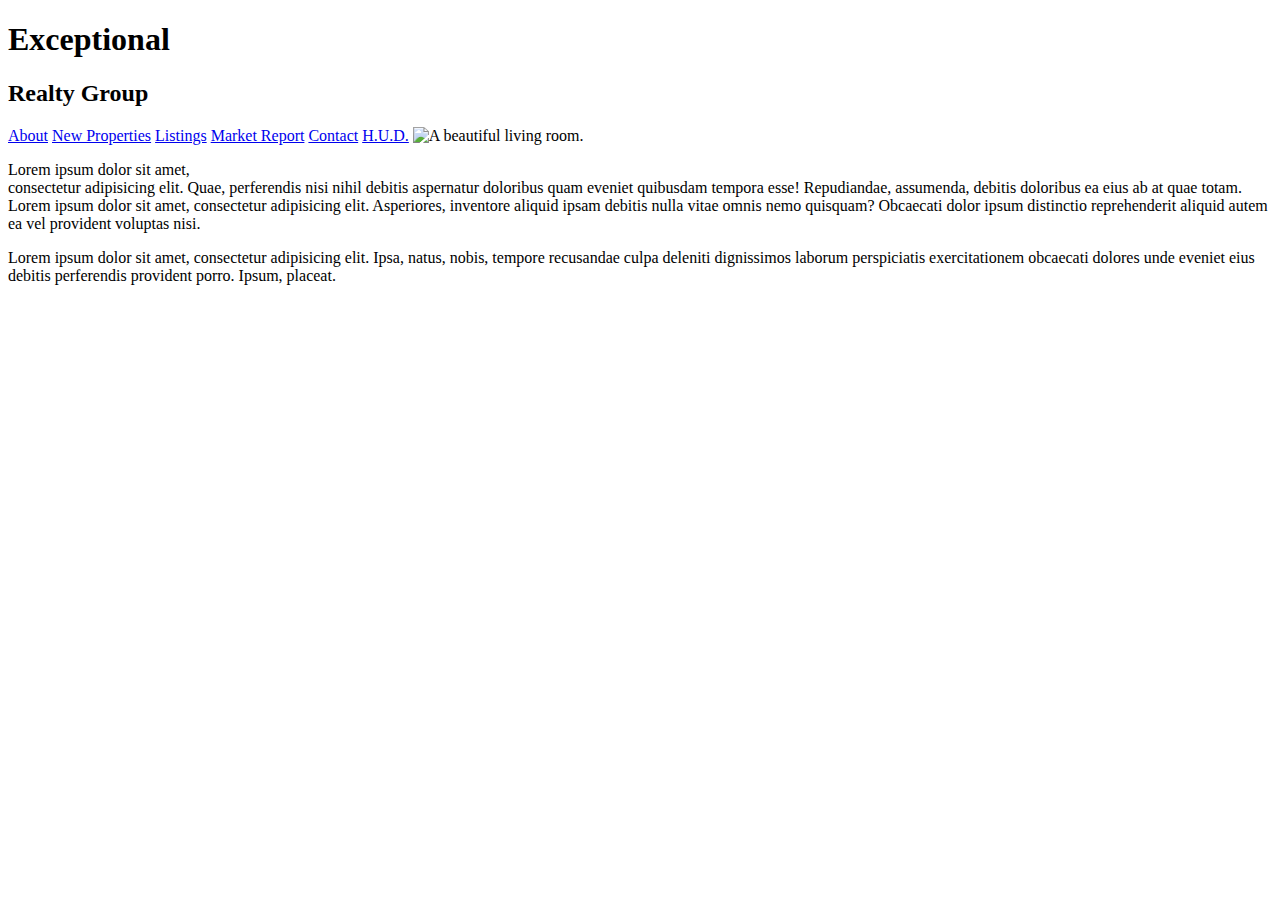
==== index.html @ 4fee9be1 "add google map to contact page" ====
<!DOCTYPE html>
<html lang="en">
  <head>
    <!-- This is a comment. I can see it in the code, but it will not appear in the browser. -->

    <!-- 
    The head section contains info for search engines and the browser and is not seen by site visitors.
    -->

    <meta charset="UTF-8">
    <title>Exceptional Realty Group - Luxury Homes - About</title>
  </head>
  <body>
    <!-- The body is the entire viewable area of the web page. For example we can see text, links, images, and media. -->

    <h1>Exceptional</h1>
    <h2>Realty Group</h2>

    <!-- links -->
    <a href="index.html">About</a> <a href="new-properties.html">New Properties</a> <a href="real-estate-listings.html">Listings</a> <a href="market-report.html">Market Report</a> <a href="contact.html">Contact</a> <a href="http://hud.gov" target="_blank">H.U.D.</a>

    <img src="images/intro-pic.jpg" alt="A beautiful living room." title="Welcome to Exceptional Realty Group">

    <!--
    foldername/ = go inside the folder.
    filename = use a file in the current folder.
    ../ = leavethe current folder and go up to parent folder.
    -->

    <p>Lorem ipsum dolor sit amet,<br> consectetur adipisicing elit. Quae, perferendis nisi nihil debitis aspernatur doloribus quam eveniet quibusdam tempora esse! Repudiandae, assumenda, debitis doloribus ea eius ab at quae totam. Lorem ipsum dolor sit amet, consectetur adipisicing elit. Asperiores, inventore aliquid ipsam debitis nulla vitae omnis nemo quisquam? Obcaecati dolor ipsum distinctio reprehenderit aliquid autem ea vel provident voluptas nisi.</p>

    <p>Lorem ipsum dolor sit amet, consectetur adipisicing elit. Ipsa, natus, nobis, tempore recusandae culpa deleniti dignissimos laborum perspiciatis exercitationem obcaecati dolores unde eveniet eius debitis perferendis provident porro. Ipsum, placeat.</p>

  </body>
</html>
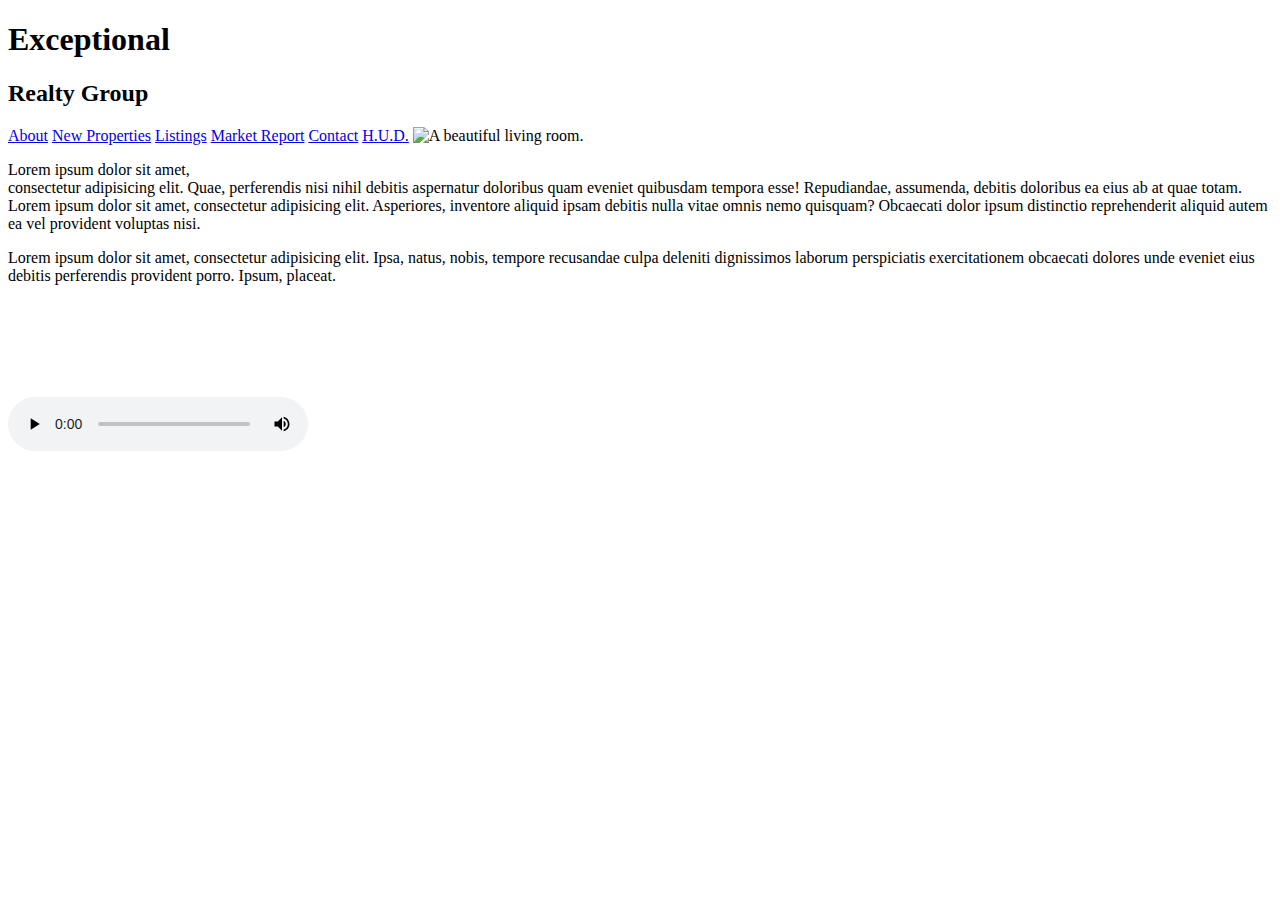
==== commit 55a55f7d: "add promo video to about page" ====
--- a/index.html
+++ b/index.html
@@ -31,5 +31,18 @@
 
     <p>Lorem ipsum dolor sit amet, consectetur adipisicing elit. Ipsa, natus, nobis, tempore recusandae culpa deleniti dignissimos laborum perspiciatis exercitationem obcaecati dolores unde eveniet eius debitis perferendis provident porro. Ipsum, placeat.</p>
 
+    <!-- promo video -->
+    <video controls>
+        <source src="videos/real-estate.mp4" type="video/mp4">
+        <source src="videos/real-estate.ogv" type="video/ogg">
+        Your browser does not support HTML5 video. <a href="http://browsehappy.com">Please upgrade your browser.</a>
+    </video>
+
   </body>
-</html>+</html>
+
+
+
+
+
+
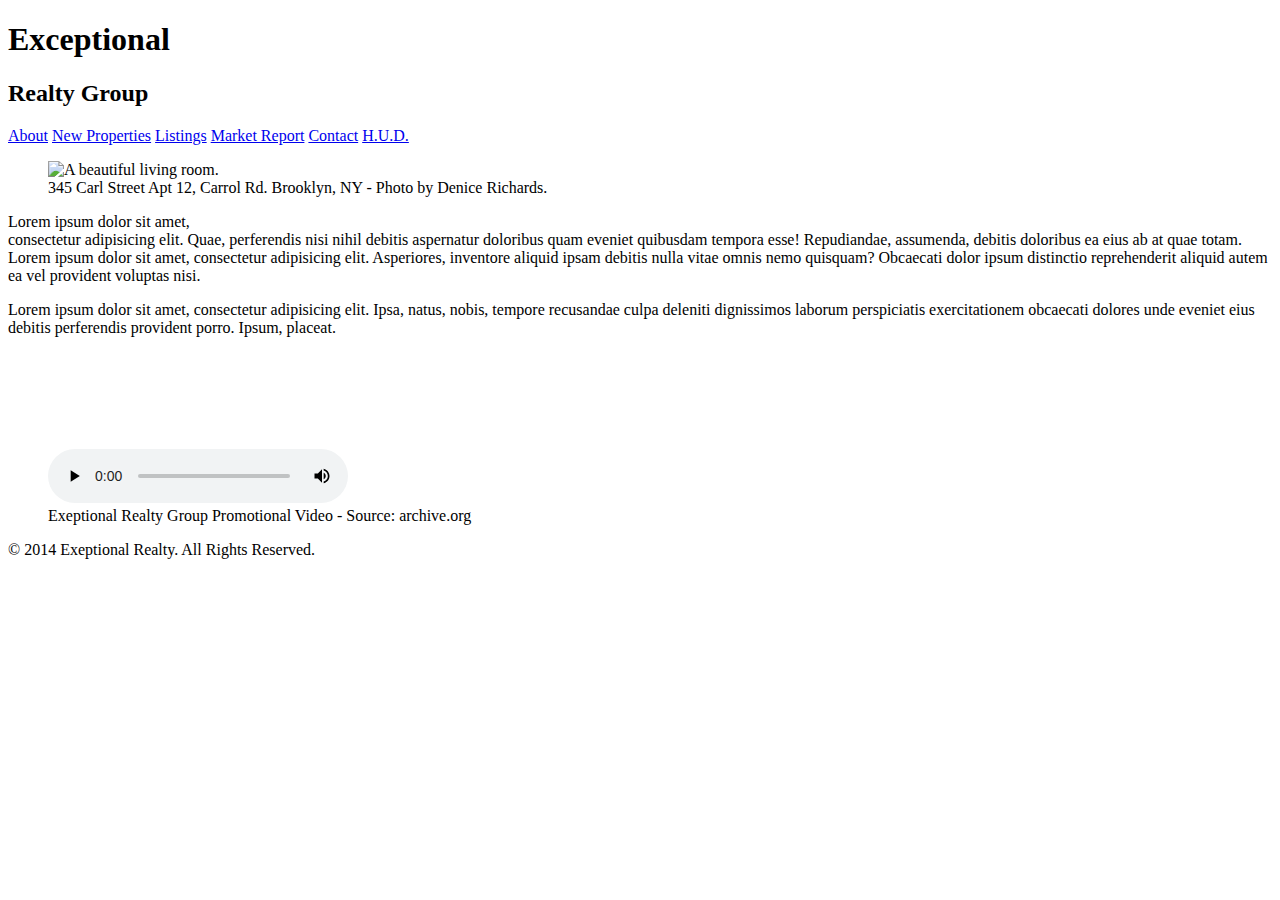
==== commit 982fb452: "add semantic containers to index" ====
--- a/index.html
+++ b/index.html
@@ -11,32 +11,47 @@
     <title>Exceptional Realty Group - Luxury Homes - About</title>
   </head>
   <body>
-    <!-- The body is the entire viewable area of the web page. For example we can see text, links, images, and media. -->
+    <header>
 
     <h1>Exceptional</h1>
     <h2>Realty Group</h2>
 
-    <!-- links -->
-    <a href="index.html">About</a> <a href="new-properties.html">New Properties</a> <a href="real-estate-listings.html">Listings</a> <a href="market-report.html">Market Report</a> <a href="contact.html">Contact</a> <a href="http://hud.gov" target="_blank">H.U.D.</a>
+       <nav>
+        <a href="index.html">About</a> <a href="new-properties.html">New Properties</a> <a href="real-estate-listings.html">Listings</a> <a href="market-report.html">Market Report</a> <a href="contact.html">Contact</a> <a href="http://hud.gov" target="_blank">H.U.D.</a>
+        </nav>
+    </header>
 
-    <img src="images/intro-pic.jpg" alt="A beautiful living room." title="Welcome to Exceptional Realty Group">
+    <section id="featured-property">
+        <figure>
+            <img src="images/intro-pic.jpg" alt="A beautiful living room." title="Welcome to Exceptional Realty Group">
+            <figcaption>345 Carl Street Apt 12, Carrol Rd. Brooklyn, NY - Photo by Denice Richards.</figcaption>
+        </figure>
 
-    <!--
-    foldername/ = go inside the folder.
-    filename = use a file in the current folder.
-    ../ = leavethe current folder and go up to parent folder.
-    -->
+        <!--
+        foldername/ = go inside the folder.
+        filename = use a file in the current folder.
+        ../ = leavethe current folder and go up to parent folder.
+        -->
 
-    <p>Lorem ipsum dolor sit amet,<br> consectetur adipisicing elit. Quae, perferendis nisi nihil debitis aspernatur doloribus quam eveniet quibusdam tempora esse! Repudiandae, assumenda, debitis doloribus ea eius ab at quae totam. Lorem ipsum dolor sit amet, consectetur adipisicing elit. Asperiores, inventore aliquid ipsam debitis nulla vitae omnis nemo quisquam? Obcaecati dolor ipsum distinctio reprehenderit aliquid autem ea vel provident voluptas nisi.</p>
+        <p>Lorem ipsum dolor sit amet,<br> consectetur adipisicing elit. Quae, perferendis nisi nihil debitis aspernatur doloribus quam eveniet quibusdam tempora esse! Repudiandae, assumenda, debitis doloribus ea eius ab at quae totam. Lorem ipsum dolor sit amet, consectetur adipisicing elit. Asperiores, inventore aliquid ipsam debitis nulla vitae omnis nemo quisquam? Obcaecati dolor ipsum distinctio reprehenderit aliquid autem ea vel provident voluptas nisi.</p>
 
-    <p>Lorem ipsum dolor sit amet, consectetur adipisicing elit. Ipsa, natus, nobis, tempore recusandae culpa deleniti dignissimos laborum perspiciatis exercitationem obcaecati dolores unde eveniet eius debitis perferendis provident porro. Ipsum, placeat.</p>
+        <p>Lorem ipsum dolor sit amet, consectetur adipisicing elit. Ipsa, natus, nobis, tempore recusandae culpa deleniti dignissimos laborum perspiciatis exercitationem obcaecati dolores unde eveniet eius debitis perferendis provident porro. Ipsum, placeat.</p>
+    </section>
 
-    <!-- promo video -->
-    <video controls>
-        <source src="videos/real-estate.mp4" type="video/mp4">
-        <source src="videos/real-estate.ogv" type="video/ogg">
-        Your browser does not support HTML5 video. <a href="http://browsehappy.com">Please upgrade your browser.</a>
-    </video>
+    <section id="promotional">
+        <figure>
+            <video controls>
+                <source src="videos/real-estate.mp4" type="video/mp4">
+                <source src="videos/real-estate.ogv" type="video/ogg">
+                Your browser does not support HTML5 video. <a href="http://browsehappy.com" target="_blank">Please upgrade your browser.</a>
+            </video>
+            <figcaption>Exeptional Realty Group Promotional Video - Source: archive.org </figcaption>
+        </figure>
+    </section>
+
+    <footer>
+        &copy; 2014 Exeptional Realty. All Rights Reserved.
+    </footer>
 
   </body>
 </html>
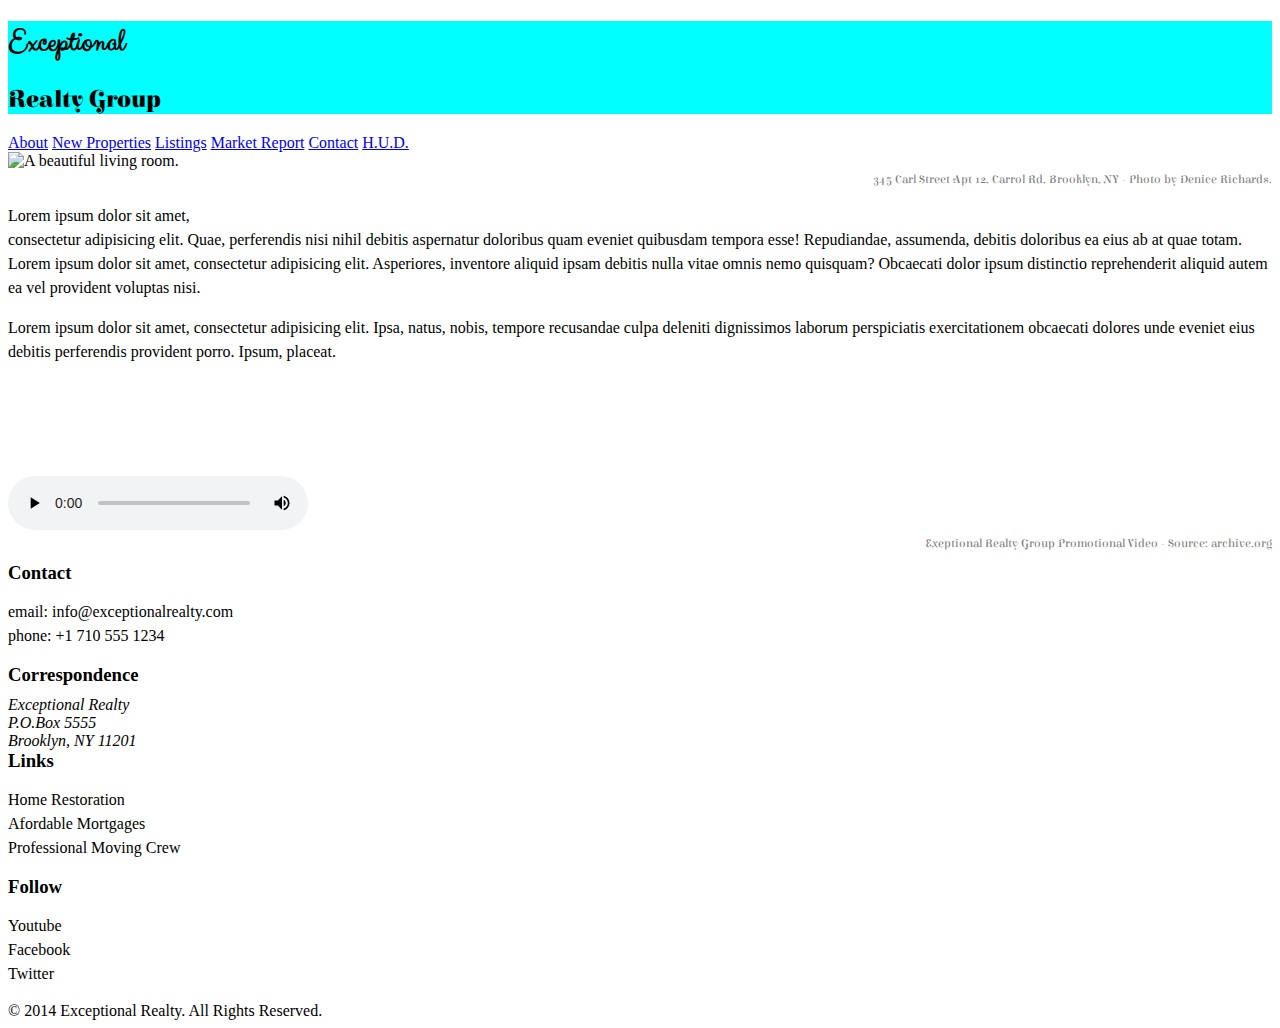
==== commit 918f6ccc: "add css style to all pages" ====
--- a/index.html
+++ b/index.html
@@ -1,21 +1,19 @@
 <!DOCTYPE html>
 <html lang="en">
   <head>
-    <!-- This is a comment. I can see it in the code, but it will not appear in the browser. -->
-
-    <!-- 
-    The head section contains info for search engines and the browser and is not seen by site visitors.
-    -->
 
     <meta charset="UTF-8">
     <title>Exceptional Realty Group - Luxury Homes - About</title>
+    <link rel="stylesheet" href="http:https://cdnjs.cloudflare.com/ajax/libs/normalize/4.1.1/normalize.min.css">
+    <link rel="stylesheet" href="css/style.css">
+    <script src="http:https://cdnjs.cloudflare.com/ajax/libs/modernizr/2.8.3/modernizr.min.js"></script>
   </head>
   <body>
     <header>
-
+     <div id="logo">
     <h1>Exceptional</h1>
     <h2>Realty Group</h2>
-
+     </div>
        <nav>
         <a href="index.html">About</a> <a href="new-properties.html">New Properties</a> <a href="real-estate-listings.html">Listings</a> <a href="market-report.html">Market Report</a> <a href="contact.html">Contact</a> <a href="http://hud.gov" target="_blank">H.U.D.</a>
         </nav>
@@ -49,8 +47,42 @@
         </figure>
     </section>
 
+    <section id="details">
+      <div>
+        <h3>Contact</h3>
+        <p>
+          email: <a href="mailto:info@exceptionalrealty.com">info@exceptionalrealty.com</a><br>
+          phone: +1 710 555 1234
+        </p>
+        <h3>Correspondence</h3>
+        <address>
+          Exceptional Realty<br>
+          P.O.Box 5555<br>
+          Brooklyn, NY 11201
+        </address>
+      </div>
+
+      <div>
+        <h3>Links</h3>
+        <p>
+          <a href="#" target="_blank">Home Restoration</a><br>
+          <a href="#" target="_blank">Afordable Mortgages</a><br>
+          <a href="#" target="_blank">Professional Moving Crew</a>
+        </p>
+      </div>
+
+      <div>
+        <h3>Follow</h3>
+        <p>
+          <a href="#" target="_blank">Youtube</a><br>
+          <a href="#" target="_blank">Facebook</a><br>
+          <a href="#" target="_blank">Twitter</a>
+        </p>
+      </div>
+    </section>
+
     <footer>
-        &copy; 2014 Exeptional Realty. All Rights Reserved.
+      &copy; 2014 Exceptional Realty. All Rights Reserved.
     </footer>
 
   </body>
@@ -60,4 +92,3 @@
 
 
 
-
--- a/css/style.css
+++ b/css/style.css
@@ -0,0 +1,58 @@
+@import url(https://fonts.googleapis.com/css?family=Elsie+Swash+Caps:400,900);
+@import url(https://fonts.googleapis.com/css?family=Clicker+Script);
+/* this is a coment*/
+
+/* CSS syntax*/
+p { /* select all <p> */
+  font-size: 1 em; /* 16px, ? pt, 100%, 12m */
+  line-height: 1.5em;
+}
+
+h3 {
+  margin: 0 0 10px;
+}
+
+
+figure {
+  margin: 0 0 10px;
+}
+
+figcaption {
+  /*font-weight: normal;
+  font-size: 0.75em;
+  line-height: 1.5em;
+  font-family: Georgia, "New Times Roman", serif;*/
+  font: normal 0.75em/1.5em 'Elsie Swash Caps', cursive;
+  color: #777;
+  text-align: right;
+}
+/* Class selector (applied to as many elements as you like) */
+
+.milk-text { /*select elements with class ="milk-text"} */
+  font: bold 2.6em 'Elsie Swash Caps', cursive;
+  color: white;
+  text-shadow; 0 2px 3px #000;
+}
+/* ID selector (apply to one unique element per page) */
+#logo {
+  background: aqua;
+}
+#logo h1{
+  font-family: 'Clicker Script', cursive;
+}
+#logo h2{
+  font-family: 'Elsie Swash Caps', cursive;
+}
+/* psuedo selector*/
+
+#details a:link, #details a:visited {
+  color: black;
+  text-decoration: none;
+}
+#detail a:hover {
+  color: black;
+  text-decoration: underline;
+}
+#detail a:active {
+  color: red;
+}
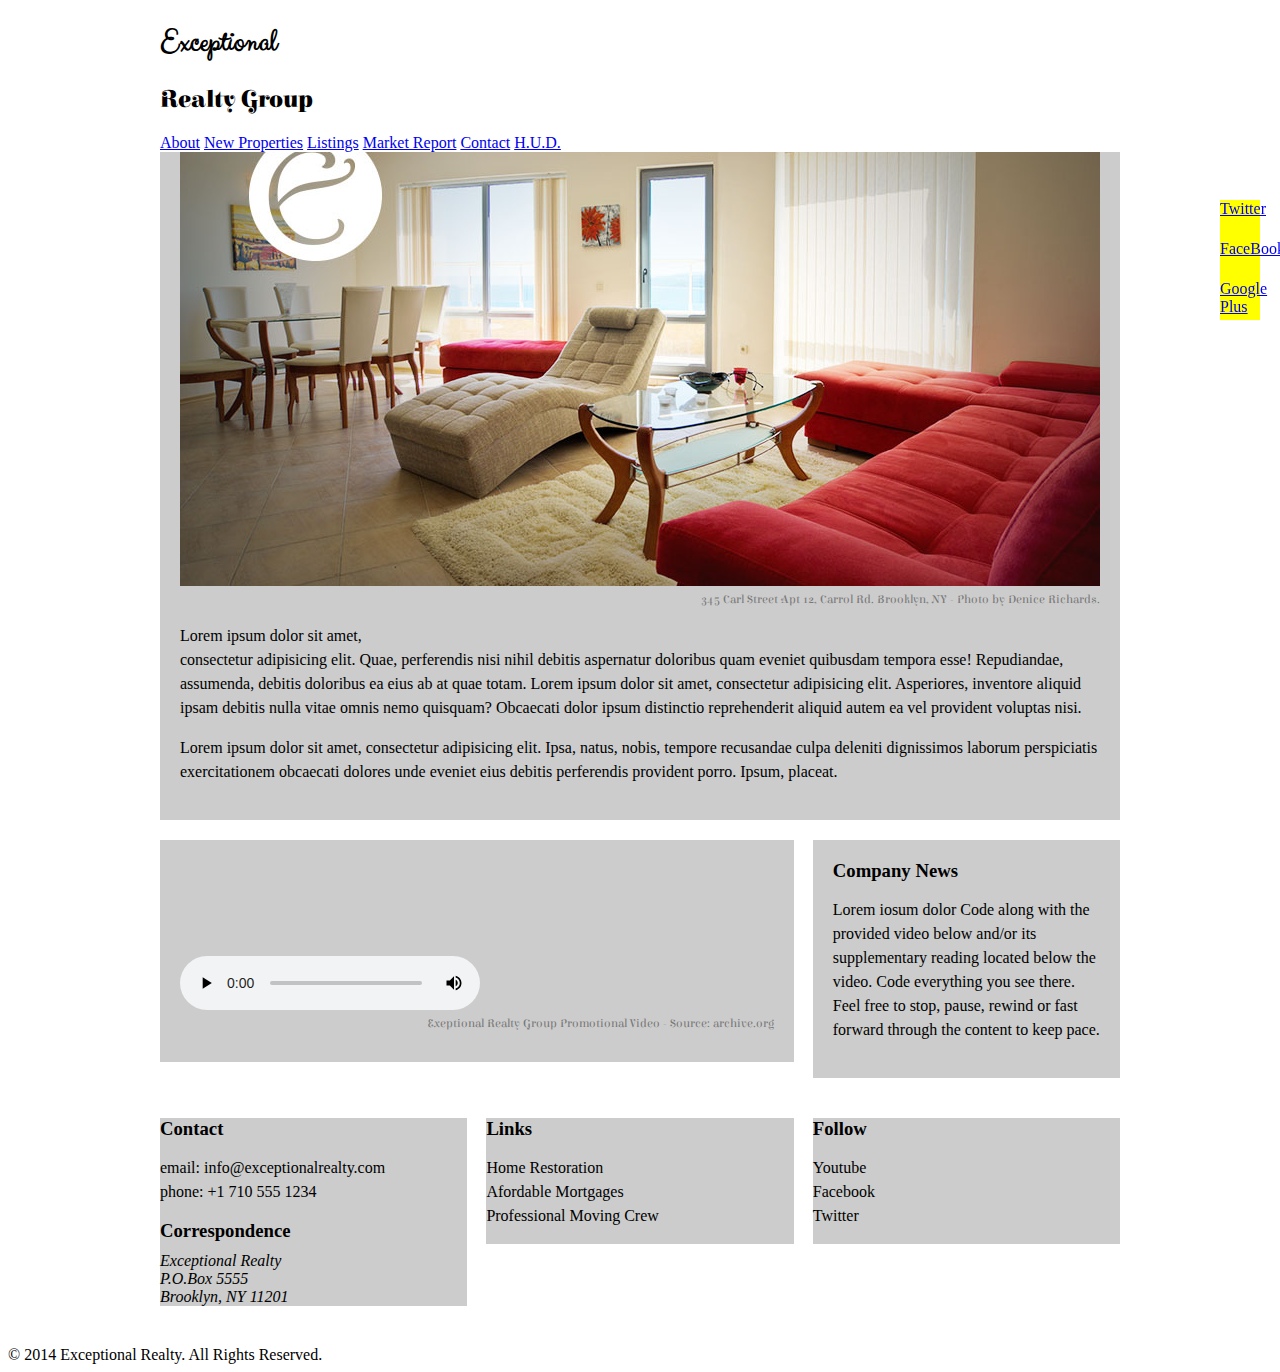
==== commit 75a71fc9: "add colums and fixed header and social bar" ====
--- a/index.html
+++ b/index.html
@@ -9,76 +9,90 @@
     <script src="http:https://cdnjs.cloudflare.com/ajax/libs/modernizr/2.8.3/modernizr.min.js"></script>
   </head>
   <body>
+    <div id="social">
+      <a href="#">Twitter</a>
+      <a href="#">FaceBook</a>
+      <a href="#">Google Plus</a>
+    </div>
     <header>
-     <div id="logo">
-    <h1>Exceptional</h1>
-    <h2>Realty Group</h2>
-     </div>
-       <nav>
-        <a href="index.html">About</a> <a href="new-properties.html">New Properties</a> <a href="real-estate-listings.html">Listings</a> <a href="market-report.html">Market Report</a> <a href="contact.html">Contact</a> <a href="http://hud.gov" target="_blank">H.U.D.</a>
-        </nav>
+    <div class="wrapper">
+       <div id="logo">
+      <h1>Exceptional</h1>
+      <h2>Realty Group</h2>
+       </div>
+         <nav>
+          <a href="index.html">About</a> <a href="new-properties.html">New Properties</a> <a href="real-estate-listings.html">Listings</a> <a href="market-report.html">Market Report</a> <a href="contact.html">Contact</a> <a href="http://hud.gov" target="_blank">H.U.D.</a>
+          </nav>
+        </div> <!--closing wrapper -->
     </header>
 
-    <section id="featured-property">
-        <figure>
-            <img src="images/intro-pic.jpg" alt="A beautiful living room." title="Welcome to Exceptional Realty Group">
-            <figcaption>345 Carl Street Apt 12, Carrol Rd. Brooklyn, NY - Photo by Denice Richards.</figcaption>
-        </figure>
+    <div class="wrapper clearfix">
 
-        <!--
-        foldername/ = go inside the folder.
-        filename = use a file in the current folder.
-        ../ = leavethe current folder and go up to parent folder.
-        -->
+      <section id="featured-property" class="col-3 first">
+          <figure>
+              <img src="images/intro-pic.jpg" alt="A beautiful living room." title="Welcome to Exceptional Realty Group">
+              <figcaption>345 Carl Street Apt 12, Carrol Rd. Brooklyn, NY - Photo by Denice Richards.</figcaption>
+          </figure>
 
-        <p>Lorem ipsum dolor sit amet,<br> consectetur adipisicing elit. Quae, perferendis nisi nihil debitis aspernatur doloribus quam eveniet quibusdam tempora esse! Repudiandae, assumenda, debitis doloribus ea eius ab at quae totam. Lorem ipsum dolor sit amet, consectetur adipisicing elit. Asperiores, inventore aliquid ipsam debitis nulla vitae omnis nemo quisquam? Obcaecati dolor ipsum distinctio reprehenderit aliquid autem ea vel provident voluptas nisi.</p>
+          
 
-        <p>Lorem ipsum dolor sit amet, consectetur adipisicing elit. Ipsa, natus, nobis, tempore recusandae culpa deleniti dignissimos laborum perspiciatis exercitationem obcaecati dolores unde eveniet eius debitis perferendis provident porro. Ipsum, placeat.</p>
-    </section>
+          <p>Lorem ipsum dolor sit amet,<br> consectetur adipisicing elit. Quae, perferendis nisi nihil debitis aspernatur doloribus quam eveniet quibusdam tempora esse! Repudiandae, assumenda, debitis doloribus ea eius ab at quae totam. Lorem ipsum dolor sit amet, consectetur adipisicing elit. Asperiores, inventore aliquid ipsam debitis nulla vitae omnis nemo quisquam? Obcaecati dolor ipsum distinctio reprehenderit aliquid autem ea vel provident voluptas nisi.</p>
 
-    <section id="promotional">
-        <figure>
-            <video controls>
-                <source src="videos/real-estate.mp4" type="video/mp4">
-                <source src="videos/real-estate.ogv" type="video/ogg">
-                Your browser does not support HTML5 video. <a href="http://browsehappy.com" target="_blank">Please upgrade your browser.</a>
-            </video>
-            <figcaption>Exeptional Realty Group Promotional Video - Source: archive.org </figcaption>
-        </figure>
-    </section>
+          <p>Lorem ipsum dolor sit amet, consectetur adipisicing elit. Ipsa, natus, nobis, tempore recusandae culpa deleniti dignissimos laborum perspiciatis exercitationem obcaecati dolores unde eveniet eius debitis perferendis provident porro. Ipsum, placeat.</p>
+      </section>
+
+      <section id="promotional" class="col-2 first">
+          <figure>
+              <video controls>
+                  <source src="videos/real-estate.mp4" type="video/mp4">
+                  <source src="videos/real-estate.ogv" type="video/ogg">
+                  Your browser does not support HTML5 video. <a href="http://browsehappy.com" target="_blank">Please upgrade your browser.</a>
+              </video>
+              <figcaption>Exeptional Realty Group Promotional Video - Source: archive.org </figcaption>
+          </figure>
+      </section>
+
+      <section id="news" class="col-1">
+        <h3>Company News</h3>
+        <p>Lorem iosum dolor Code along with the provided video below and/or its supplementary reading located below the video. Code everything you see there. Feel free to stop, pause, rewind or fast forward through the content to keep pace.</p>
+      </section>
+
+    </div> <!--closing wrapper -->
 
     <section id="details">
-      <div>
-        <h3>Contact</h3>
-        <p>
-          email: <a href="mailto:info@exceptionalrealty.com">info@exceptionalrealty.com</a><br>
-          phone: +1 710 555 1234
-        </p>
-        <h3>Correspondence</h3>
-        <address>
-          Exceptional Realty<br>
-          P.O.Box 5555<br>
-          Brooklyn, NY 11201
-        </address>
-      </div>
+      <div class="wrapper clearfix">
+        <div class="col-1 first">
+          <h3>Contact</h3>
+          <p>
+            email: <a href="mailto:info@exceptionalrealty.com">info@exceptionalrealty.com</a><br>
+            phone: +1 710 555 1234
+          </p>
+          <h3>Correspondence</h3>
+          <address>
+            Exceptional Realty<br>
+            P.O.Box 5555<br>
+            Brooklyn, NY 11201
+          </address>
+        </div>
 
-      <div>
-        <h3>Links</h3>
-        <p>
-          <a href="#" target="_blank">Home Restoration</a><br>
-          <a href="#" target="_blank">Afordable Mortgages</a><br>
-          <a href="#" target="_blank">Professional Moving Crew</a>
-        </p>
-      </div>
+        <div class="col-1">
+          <h3>Links</h3>
+          <p>
+            <a href="#" target="_blank">Home Restoration</a><br>
+            <a href="#" target="_blank">Afordable Mortgages</a><br>
+            <a href="#" target="_blank">Professional Moving Crew</a>
+          </p>
+        </div>
 
-      <div>
-        <h3>Follow</h3>
-        <p>
-          <a href="#" target="_blank">Youtube</a><br>
-          <a href="#" target="_blank">Facebook</a><br>
-          <a href="#" target="_blank">Twitter</a>
-        </p>
-      </div>
+        <div class="col-1">
+          <h3>Follow</h3>
+          <p>
+            <a href="#" target="_blank">Youtube</a><br>
+            <a href="#" target="_blank">Facebook</a><br>
+            <a href="#" target="_blank">Twitter</a>
+          </p>
+        </div>
+      </div> <!--closing wrapper -->
     </section>
 
     <footer>
--- a/css/style.css
+++ b/css/style.css
@@ -35,7 +35,7 @@
 }
 /* ID selector (apply to one unique element per page) */
 #logo {
-  background: aqua;
+  
 }
 #logo h1{
   font-family: 'Clicker Script', cursive;
@@ -56,3 +56,99 @@
 #detail a:active {
   color: red;
 }
+/*/// MEDIA///*/
+
+img, video, audio {
+  max-width: 100%;
+}
+
+/*/// LAYOUT///*/
+
+* {
+  -webkit-box-sizing: border-box;
+  -moz-sizing:border-box;
+  box-sizing: border-box;
+}
+
+.wrapper {
+  width: 960px;
+  margin: 0 auto;
+
+}
+
+.col-1 {
+  float: left;
+  width: 32%;
+  background:  #ccc;
+
+}
+
+.col-2 {
+  float: left;
+  width: 66%;
+  background:  #ccc;
+
+}
+
+.col-3 {
+  background: #ccc;
+
+}
+
+.clearfix:after {
+  content: ".";
+  display: block;
+  clear: both;
+  visibility: hidden;
+  height: 0;
+  line-height: 0;
+}
+
+[class*="col-"] {
+  margin-left: 2%;
+}
+
+.first {
+  margin-left: 0%;
+}
+
+/*/// SECTIONS///*/
+
+header {
+  position: fixed;
+  top: 0;
+  left: 0;
+  width: 100%;
+  background: #fff;
+  z-index: 1;
+}
+
+section {
+  padding: 20px;
+  margin-bottom: 20px;
+}
+
+/*/// SOCIAL///*/
+
+#social {
+  position: fixed;
+  top: 200px;
+  right: 20px;
+  width: 40px;
+  z-index: 1;
+}
+
+#social a {
+  display: block;
+  width: 40px;
+  height: 40px;
+  background-color: yellow;
+}
+
+
+
+
+
+
+
+
